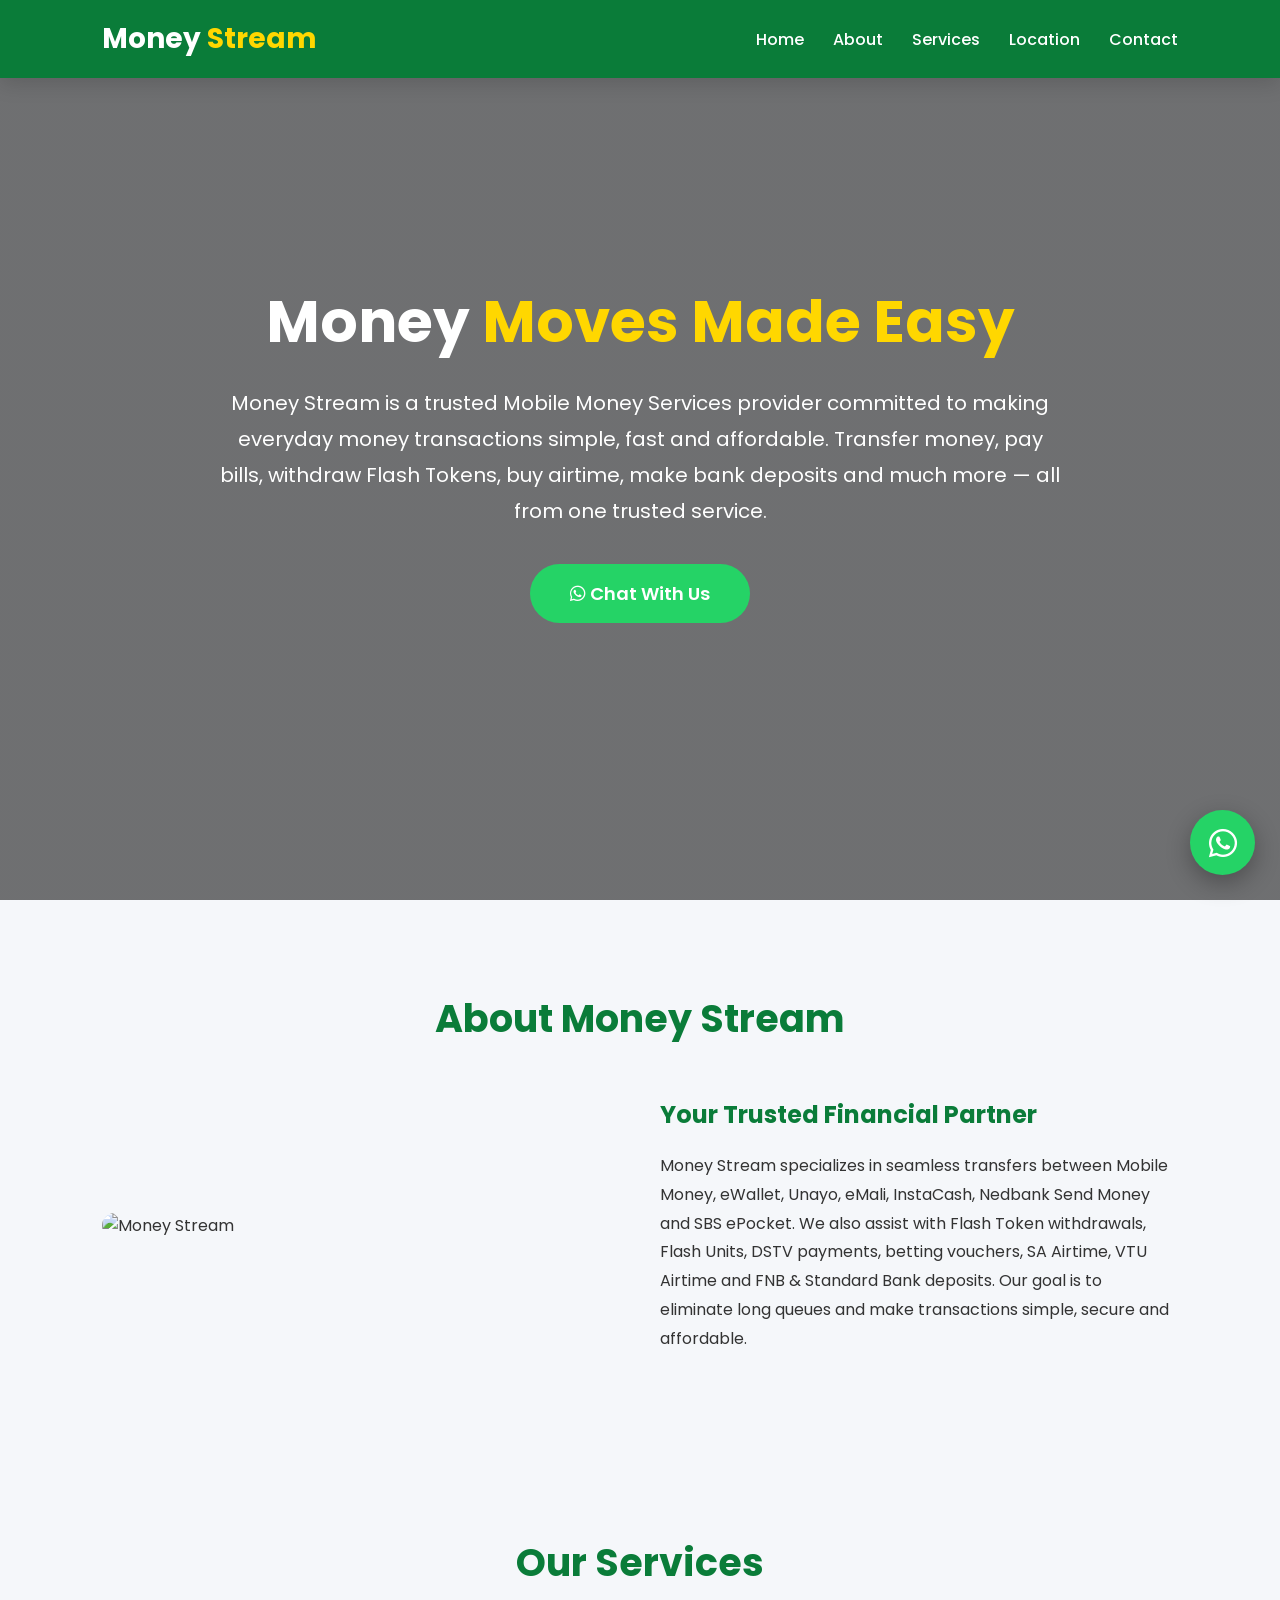
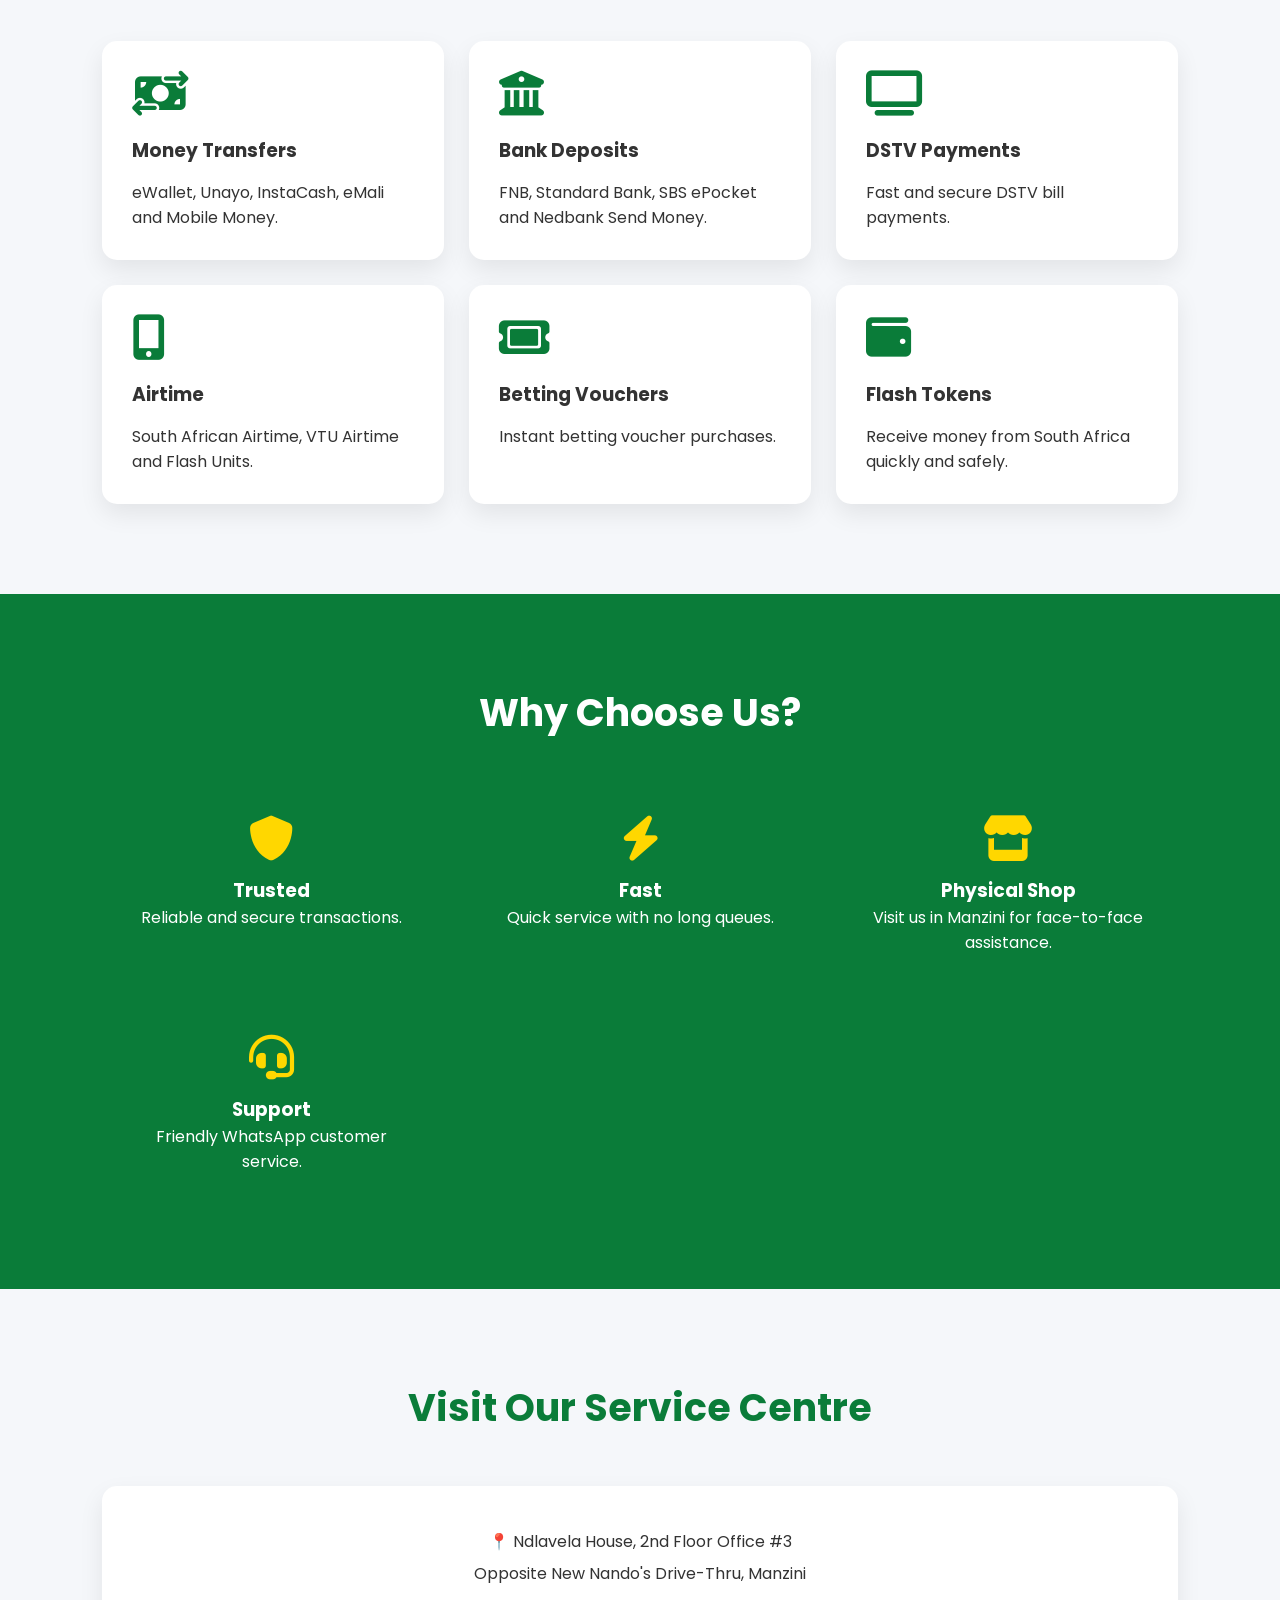
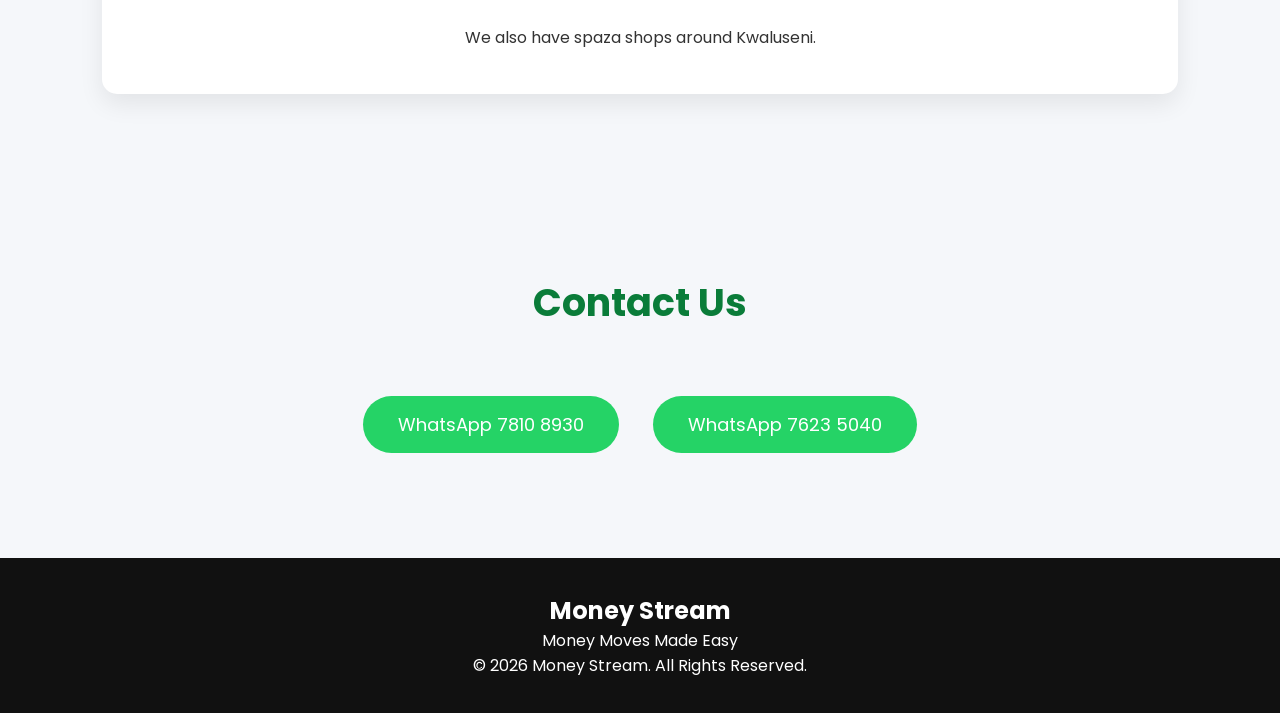
==== index.html @ 722483fc "Add index.html for Money Stream website This commit adds a new HTML file for the Money Stream websit" ====
<!DOCTYPE html>
<html lang="en">
<head>
<meta charset="UTF-8">
<meta name="viewport" content="width=device-width, initial-scale=1.0">
<title>Money Stream | Money Moves Made Easy</title>

<!-- Google Fonts -->
<link href="https://fonts.googleapis.com/css2?family=Poppins:wght@300;400;500;600;700&display=swap" rel="stylesheet">

<!-- Font Awesome -->
<link rel="stylesheet" href="https://cdnjs.cloudflare.com/ajax/libs/font-awesome/6.6.0/css/all.min.css">

<style>

*{
margin:0;
padding:0;
box-sizing:border-box;
font-family:'Poppins',sans-serif;
scroll-behavior:smooth;
}

body{
background:#f5f7fa;
color:#333;
}

/* Header */

header{
position:fixed;
top:0;
width:100%;
background:#0a7c39;
padding:18px 8%;
display:flex;
justify-content:space-between;
align-items:center;
z-index:999;
box-shadow:0 5px 20px rgba(0,0,0,.15);
}

.logo{
font-size:28px;
font-weight:700;
color:#fff;
}

.logo span{
color:#FFD700;
}

nav a{
color:#fff;
text-decoration:none;
margin-left:25px;
font-weight:500;
transition:.3s;
}

nav a:hover{
color:#FFD700;
}

/* Hero */

.hero{
height:100vh;
background:linear-gradient(rgba(0,0,0,.55),rgba(0,0,0,.55)),
url('https://images.unsplash.com/photo-1556740749-887f6717d7e4?auto=format&fit=crop&w=1600&q=80');
background-size:cover;
background-position:center;
display:flex;
justify-content:center;
align-items:center;
text-align:center;
padding:20px;
color:white;
}

.hero h1{
font-size:58px;
margin-bottom:20px;
}

.hero h1 span{
color:#FFD700;
}

.hero p{
font-size:20px;
max-width:850px;
line-height:1.8;
margin:auto;
}

.hero a{
display:inline-block;
margin-top:35px;
padding:16px 40px;
background:#25D366;
color:white;
text-decoration:none;
border-radius:50px;
font-size:18px;
font-weight:600;
transition:.3s;
}

.hero a:hover{
transform:translateY(-3px);
}

/* Sections */

section{
padding:90px 8%;
}

.title{
text-align:center;
font-size:38px;
color:#0a7c39;
margin-bottom:50px;
}

/* About */

.about{
display:grid;
grid-template-columns:repeat(auto-fit,minmax(350px,1fr));
gap:40px;
align-items:center;
}

.about img{
width:100%;
border-radius:15px;
}

.about h2{
color:#0a7c39;
margin-bottom:20px;
}

.about p{
line-height:1.8;
}

/* Services */

.services{
display:grid;
grid-template-columns:repeat(auto-fit,minmax(260px,1fr));
gap:25px;
}

.card{
background:white;
padding:30px;
border-radius:15px;
box-shadow:0 10px 25px rgba(0,0,0,.08);
transition:.3s;
}

.card:hover{
transform:translateY(-8px);
}

.card i{
font-size:45px;
color:#0a7c39;
margin-bottom:20px;
}

.card h3{
margin-bottom:15px;
}

/* Why Us */

.why{
background:#0a7c39;
color:white;
text-align:center;
}

.why-grid{
display:grid;
grid-template-columns:repeat(auto-fit,minmax(250px,1fr));
gap:30px;
margin-top:40px;
}

.why-box{
padding:25px;
}

.why-box i{
font-size:45px;
margin-bottom:15px;
color:#FFD700;
}

/* Location */

.location{
text-align:center;
background:white;
padding:40px;
border-radius:15px;
box-shadow:0 10px 25px rgba(0,0,0,.08);
line-height:2;
}

/* Contact */

.contact{
text-align:center;
}

.contact a{
display:inline-block;
margin:15px;
padding:15px 35px;
background:#25D366;
color:white;
text-decoration:none;
border-radius:40px;
font-size:18px;
}

/* Footer */

footer{
background:#111;
color:white;
padding:35px;
text-align:center;
}

/* Floating WhatsApp */

.whatsapp{
position:fixed;
bottom:25px;
right:25px;
background:#25D366;
color:white;
width:65px;
height:65px;
display:flex;
justify-content:center;
align-items:center;
font-size:32px;
border-radius:50%;
text-decoration:none;
box-shadow:0 8px 25px rgba(0,0,0,.3);
}

@media(max-width:768px){

header{
flex-direction:column;
}

nav{
margin-top:15px;
}

.hero h1{
font-size:40px;
}

}

</style>

</head>

<body>

<header>

<div class="logo">
Money <span>Stream</span>
</div>

<nav>
<a href="#">Home</a>
<a href="#about">About</a>
<a href="#services">Services</a>
<a href="#location">Location</a>
<a href="#contact">Contact</a>
</nav>

</header>

<section class="hero">

<div>

<h1>Money <span>Moves Made Easy</span></h1>

<p>

Money Stream is a trusted Mobile Money Services provider committed to making everyday money transactions simple, fast and affordable.

Transfer money, pay bills, withdraw Flash Tokens, buy airtime, make bank deposits and much more — all from one trusted service.

</p>

<a href="https://wa.me/26878108930">
<i class="fab fa-whatsapp"></i> Chat With Us
</a>

</div>

</section>

<section id="about">

<h1 class="title">About Money Stream</h1>

<div class="about">

<img src="logo.png" alt="Money Stream">

<div>

<h2>Your Trusted Financial Partner</h2>

<p>

Money Stream specializes in seamless transfers between Mobile Money, eWallet, Unayo, eMali, InstaCash, Nedbank Send Money and SBS ePocket.

We also assist with Flash Token withdrawals, Flash Units, DSTV payments, betting vouchers, SA Airtime, VTU Airtime and FNB & Standard Bank deposits.

Our goal is to eliminate long queues and make transactions simple, secure and affordable.

</p>

</div>

</div>

</section>

<section id="services">

<h1 class="title">Our Services</h1>

<div class="services">

<div class="card">
<i class="fas fa-money-bill-transfer"></i>
<h3>Money Transfers</h3>
<p>eWallet, Unayo, InstaCash, eMali and Mobile Money.</p>
</div>

<div class="card">
<i class="fas fa-building-columns"></i>
<h3>Bank Deposits</h3>
<p>FNB, Standard Bank, SBS ePocket and Nedbank Send Money.</p>
</div>

<div class="card">
<i class="fas fa-tv"></i>
<h3>DSTV Payments</h3>
<p>Fast and secure DSTV bill payments.</p>
</div>

<div class="card">
<i class="fas fa-mobile-screen-button"></i>
<h3>Airtime</h3>
<p>South African Airtime, VTU Airtime and Flash Units.</p>
</div>

<div class="card">
<i class="fas fa-ticket"></i>
<h3>Betting Vouchers</h3>
<p>Instant betting voucher purchases.</p>
</div>

<div class="card">
<i class="fas fa-wallet"></i>
<h3>Flash Tokens</h3>
<p>Receive money from South Africa quickly and safely.</p>
</div>

</div>

</section>

<section class="why">

<h1 class="title" style="color:white;">Why Choose Us?</h1>

<div class="why-grid">

<div class="why-box">
<i class="fas fa-shield"></i>
<h3>Trusted</h3>
<p>Reliable and secure transactions.</p>
</div>

<div class="why-box">
<i class="fas fa-bolt"></i>
<h3>Fast</h3>
<p>Quick service with no long queues.</p>
</div>

<div class="why-box">
<i class="fas fa-store"></i>
<h3>Physical Shop</h3>
<p>Visit us in Manzini for face-to-face assistance.</p>
</div>

<div class="why-box">
<i class="fas fa-headset"></i>
<h3>Support</h3>
<p>Friendly WhatsApp customer service.</p>
</div>

</div>

</section>

<section id="location">

<h1 class="title">Visit Our Service Centre</h1>

<div class="location">

📍 Ndlavela House, 2nd Floor Office #3<br>

Opposite New Nando's Drive-Thru, Manzini

<br><br>

We also have spaza shops around Kwaluseni.

</div>

</section>

<section id="contact" class="contact">

<h1 class="title">Contact Us</h1>

<a href="https://wa.me/26878108930">
WhatsApp 7810 8930
</a>

<a href="https://wa.me/26876235040">
WhatsApp 7623 5040
</a>

</section>

<footer>

<h2>Money Stream</h2>

<p>Money Moves Made Easy</p>

<p>© 2026 Money Stream. All Rights Reserved.</p>

</footer>

<a class="whatsapp" href="https://wa.me/26878108930">

<i class="fab fa-whatsapp"></i>

</a>

</body>
</html>
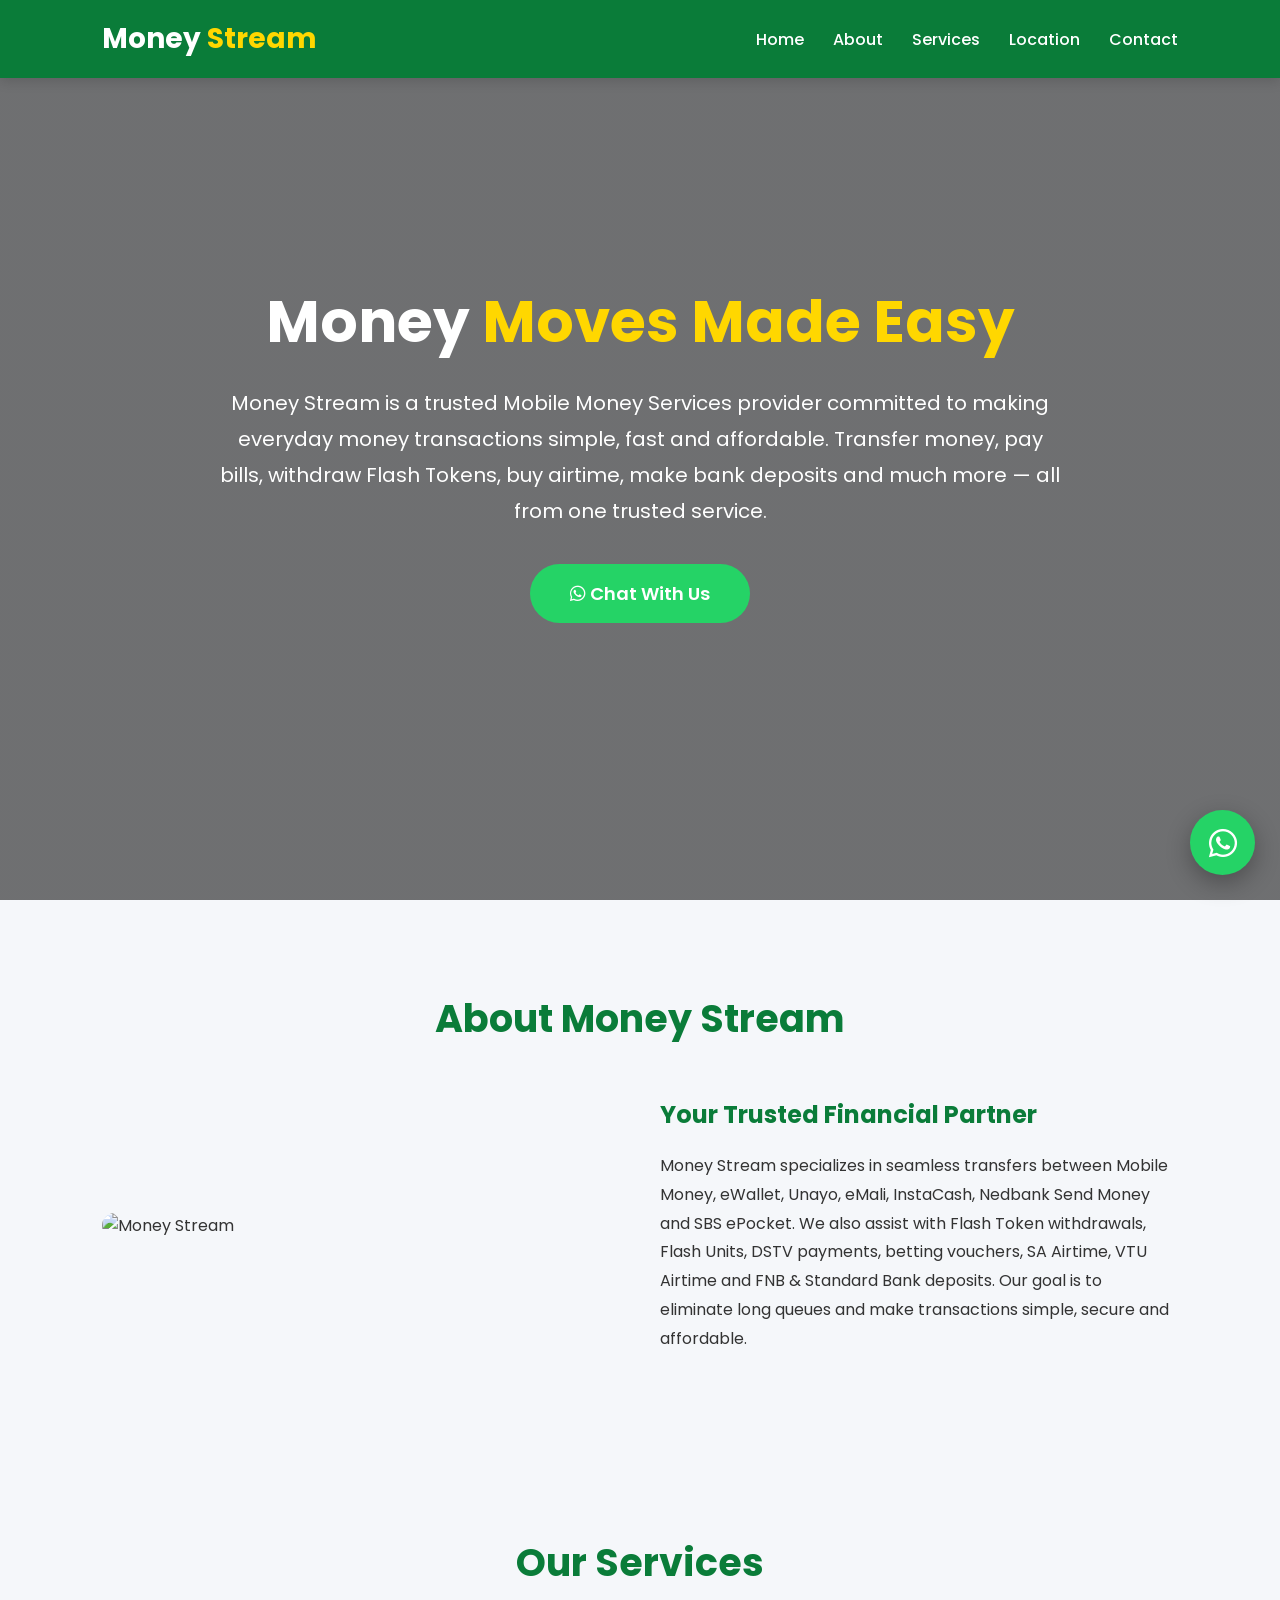
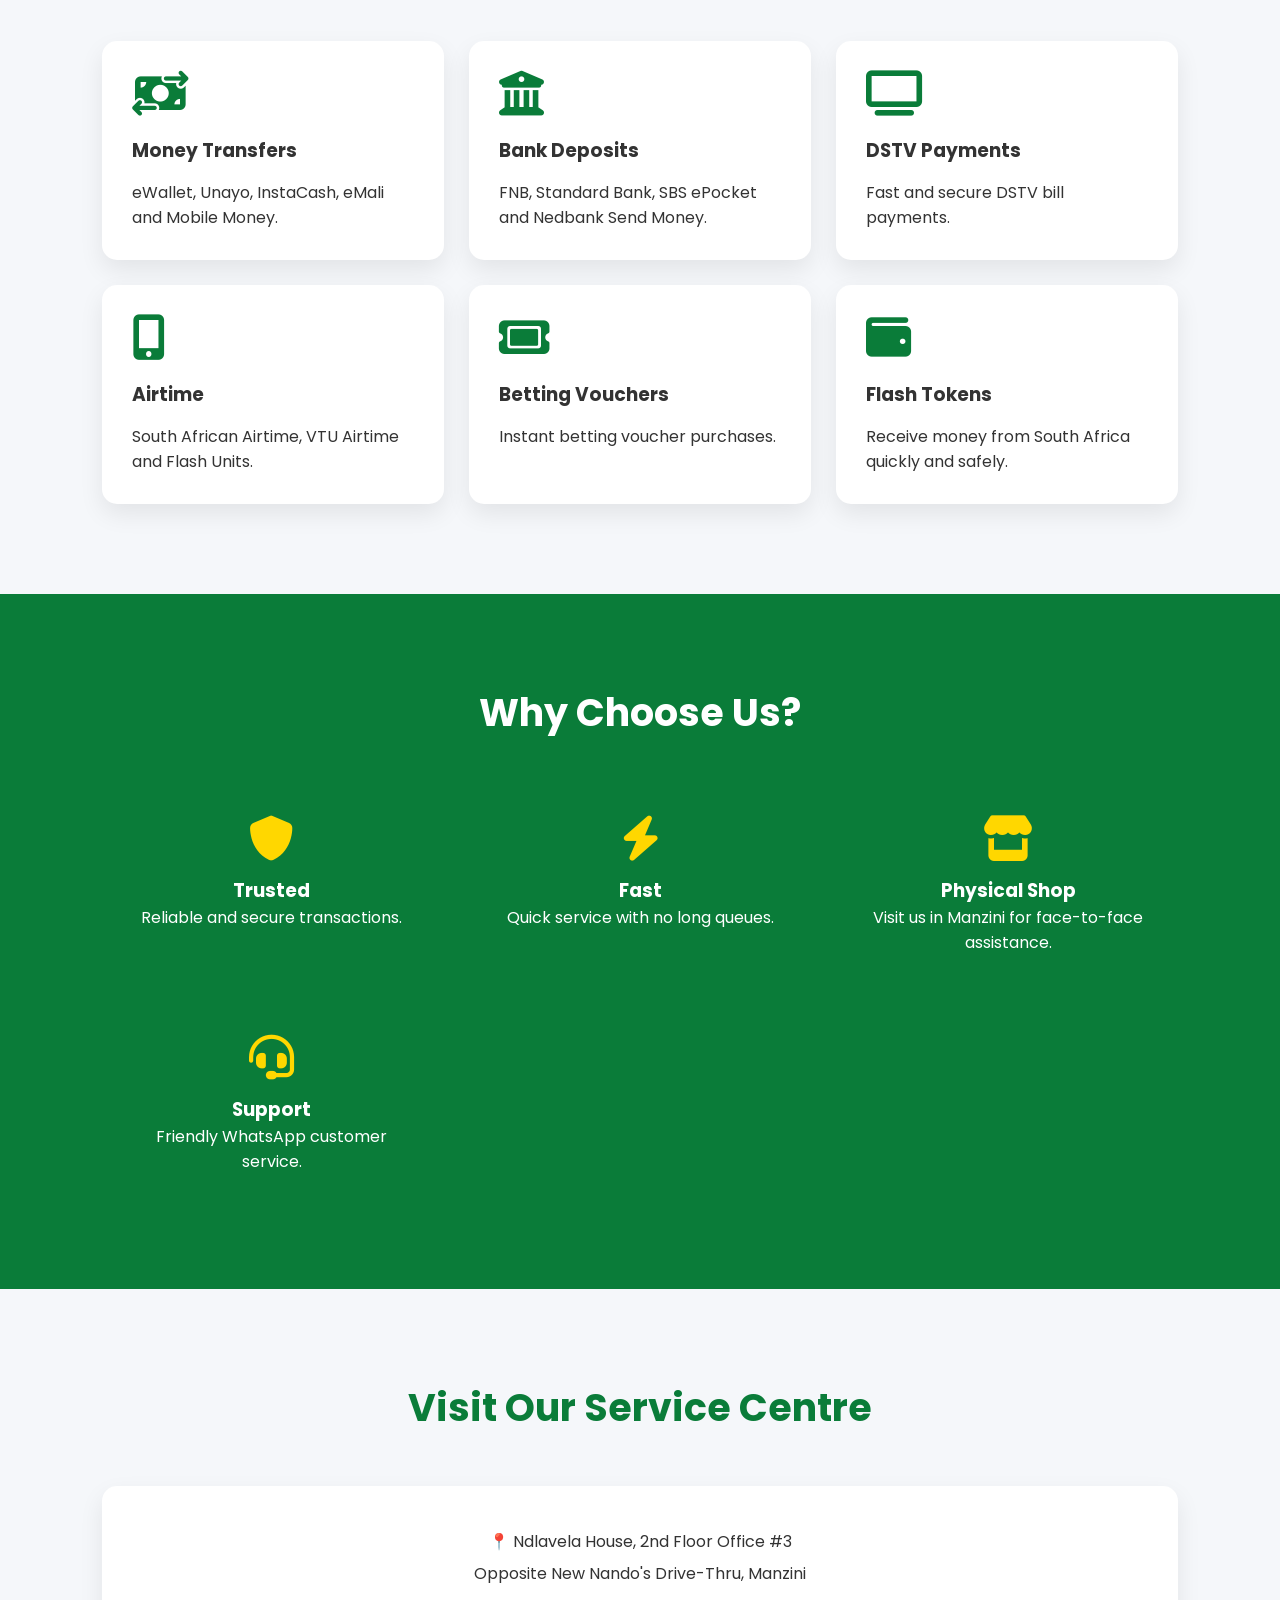
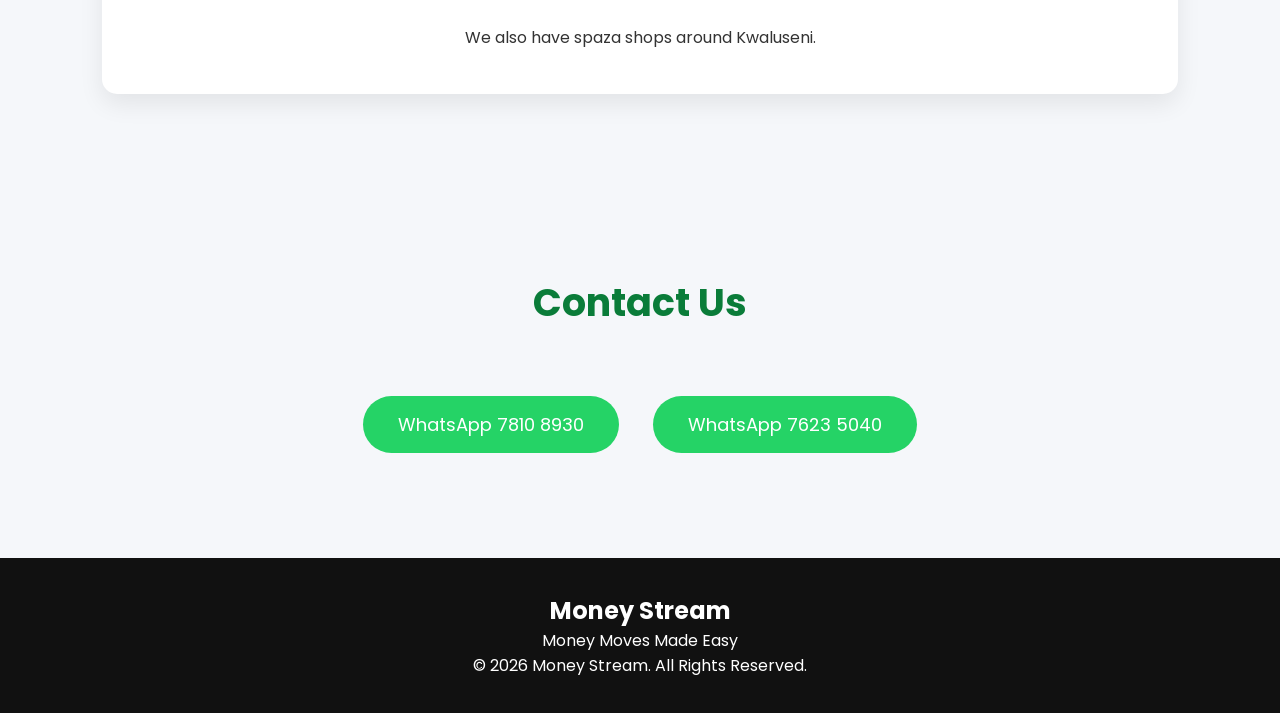
==== commit 7d59b6b4: "Add script tag for external JavaScript file" ====
--- a/index.html
+++ b/index.html
@@ -474,6 +474,6 @@
 <i class="fab fa-whatsapp"></i>
 
 </a>
-
+<script src="script.js"></script>
 </body>
 </html>
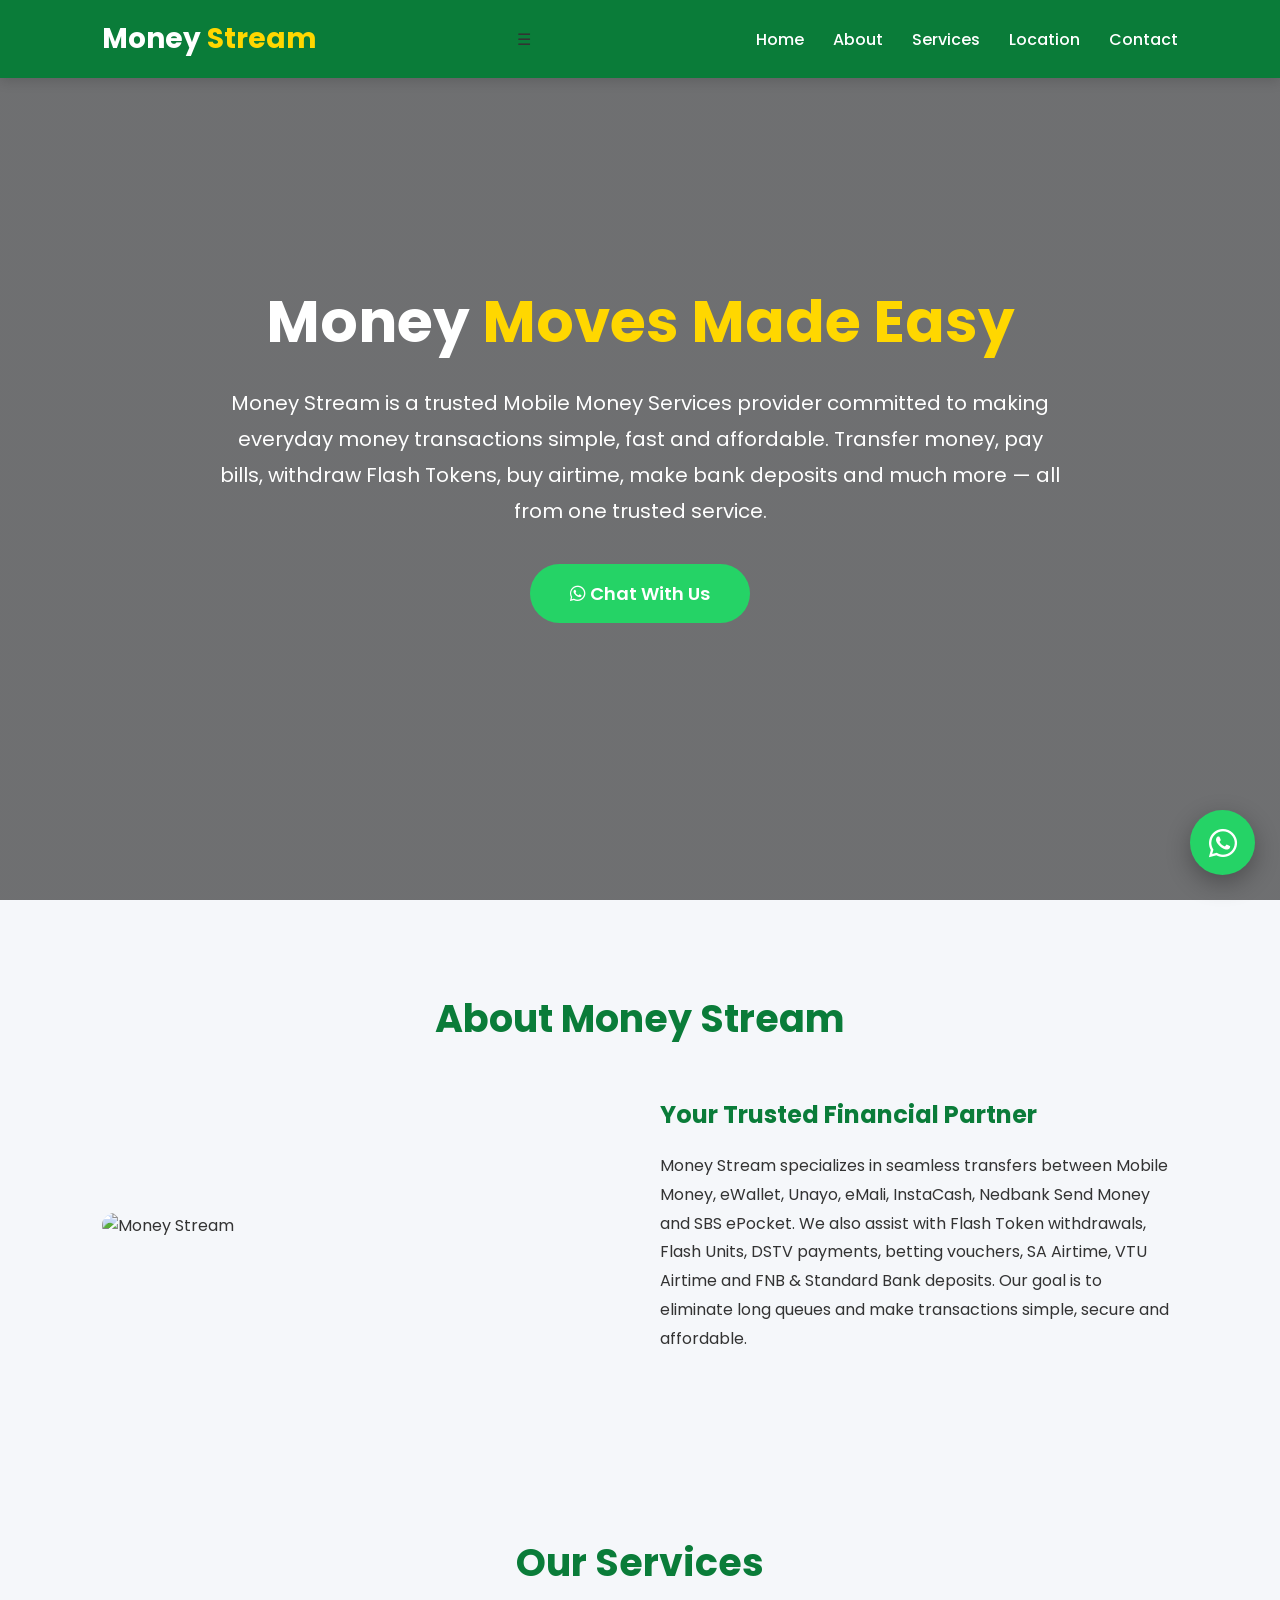
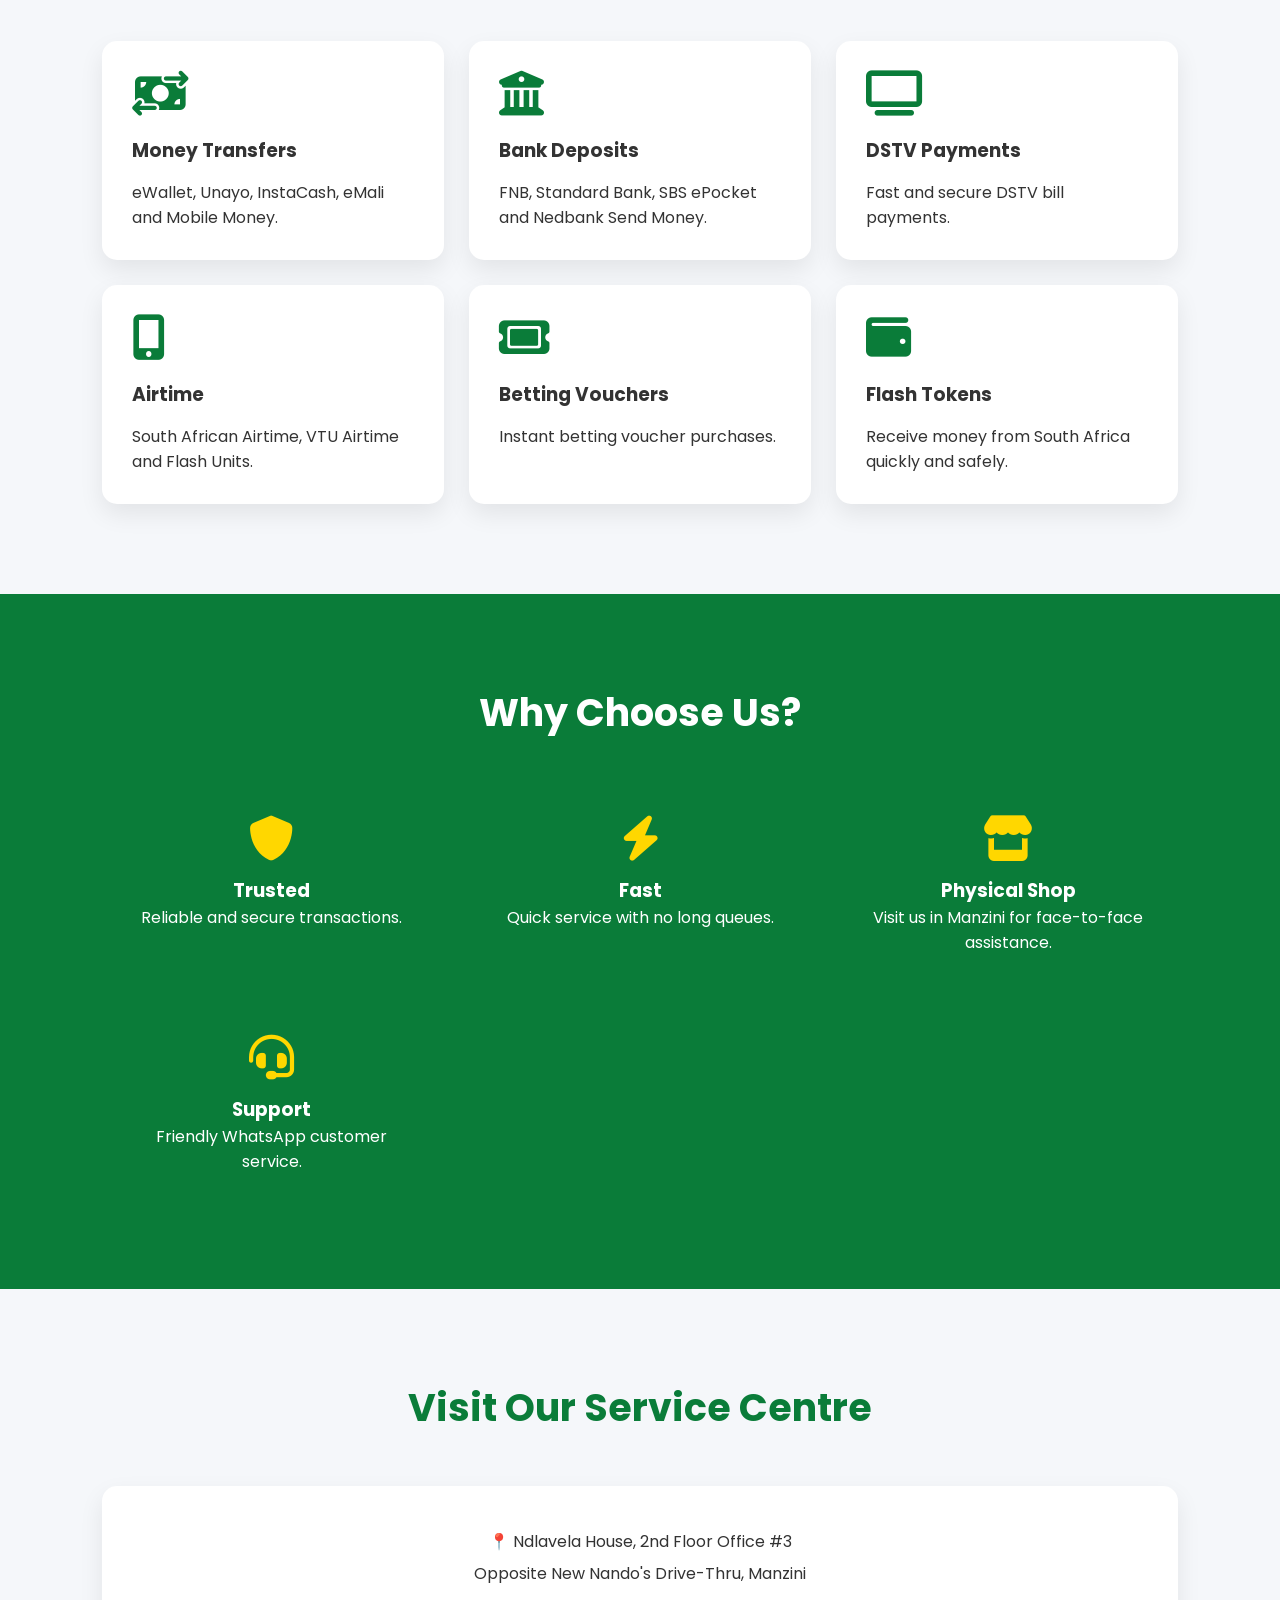
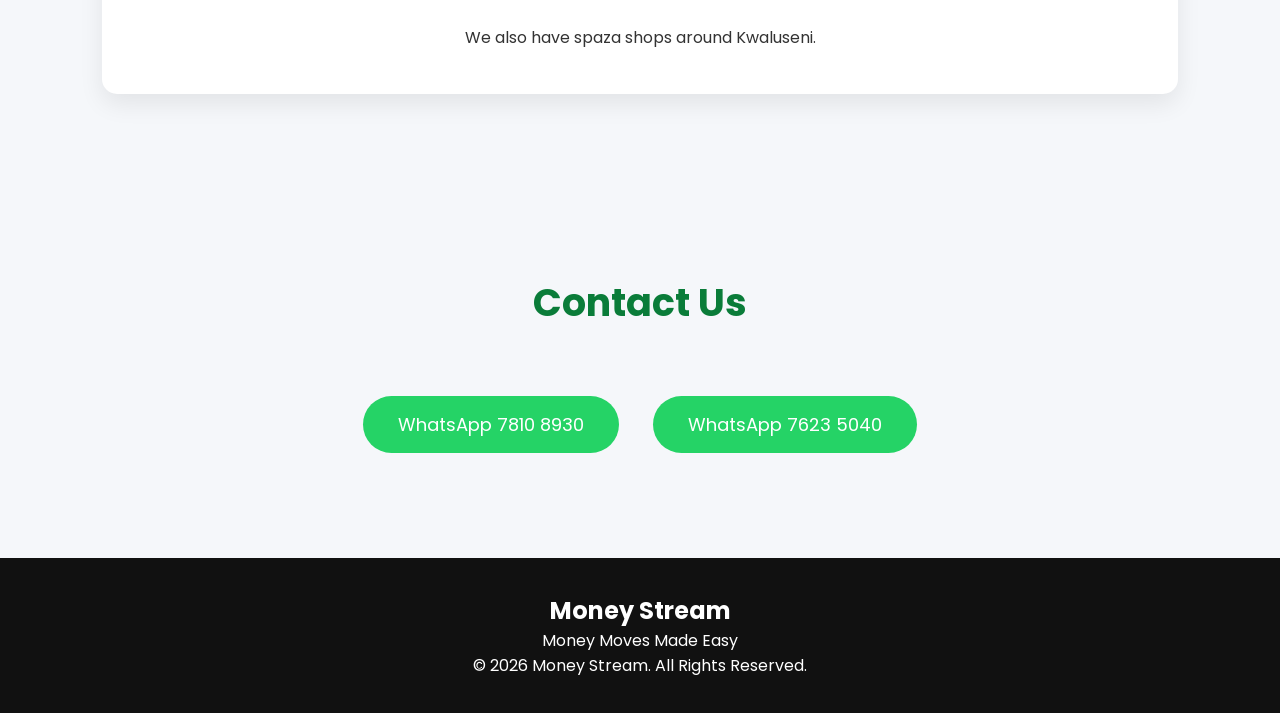
==== commit 47eeeb58: "Add menu toggle functionality to index.html" ====
--- a/index.html
+++ b/index.html
@@ -286,13 +286,16 @@
 <div class="logo">
 Money <span>Stream</span>
 </div>
-
-<nav>
+  <div class="menu-toggle" onclick="toggleMenu()">
+    ☰
+  </div>
+
+<nav id="nav-menu">
 <a href="#">Home</a>
-<a href="#about">About</a>
-<a href="#services">Services</a>
-<a href="#location">Location</a>
-<a href="#contact">Contact</a>
+<a href="about.html">About</a>
+<a href="services.html">Services</a>
+<a href="location.html">Location</a>
+<a href="contact.html">Contact</a>
 </nav>
 
 </header>
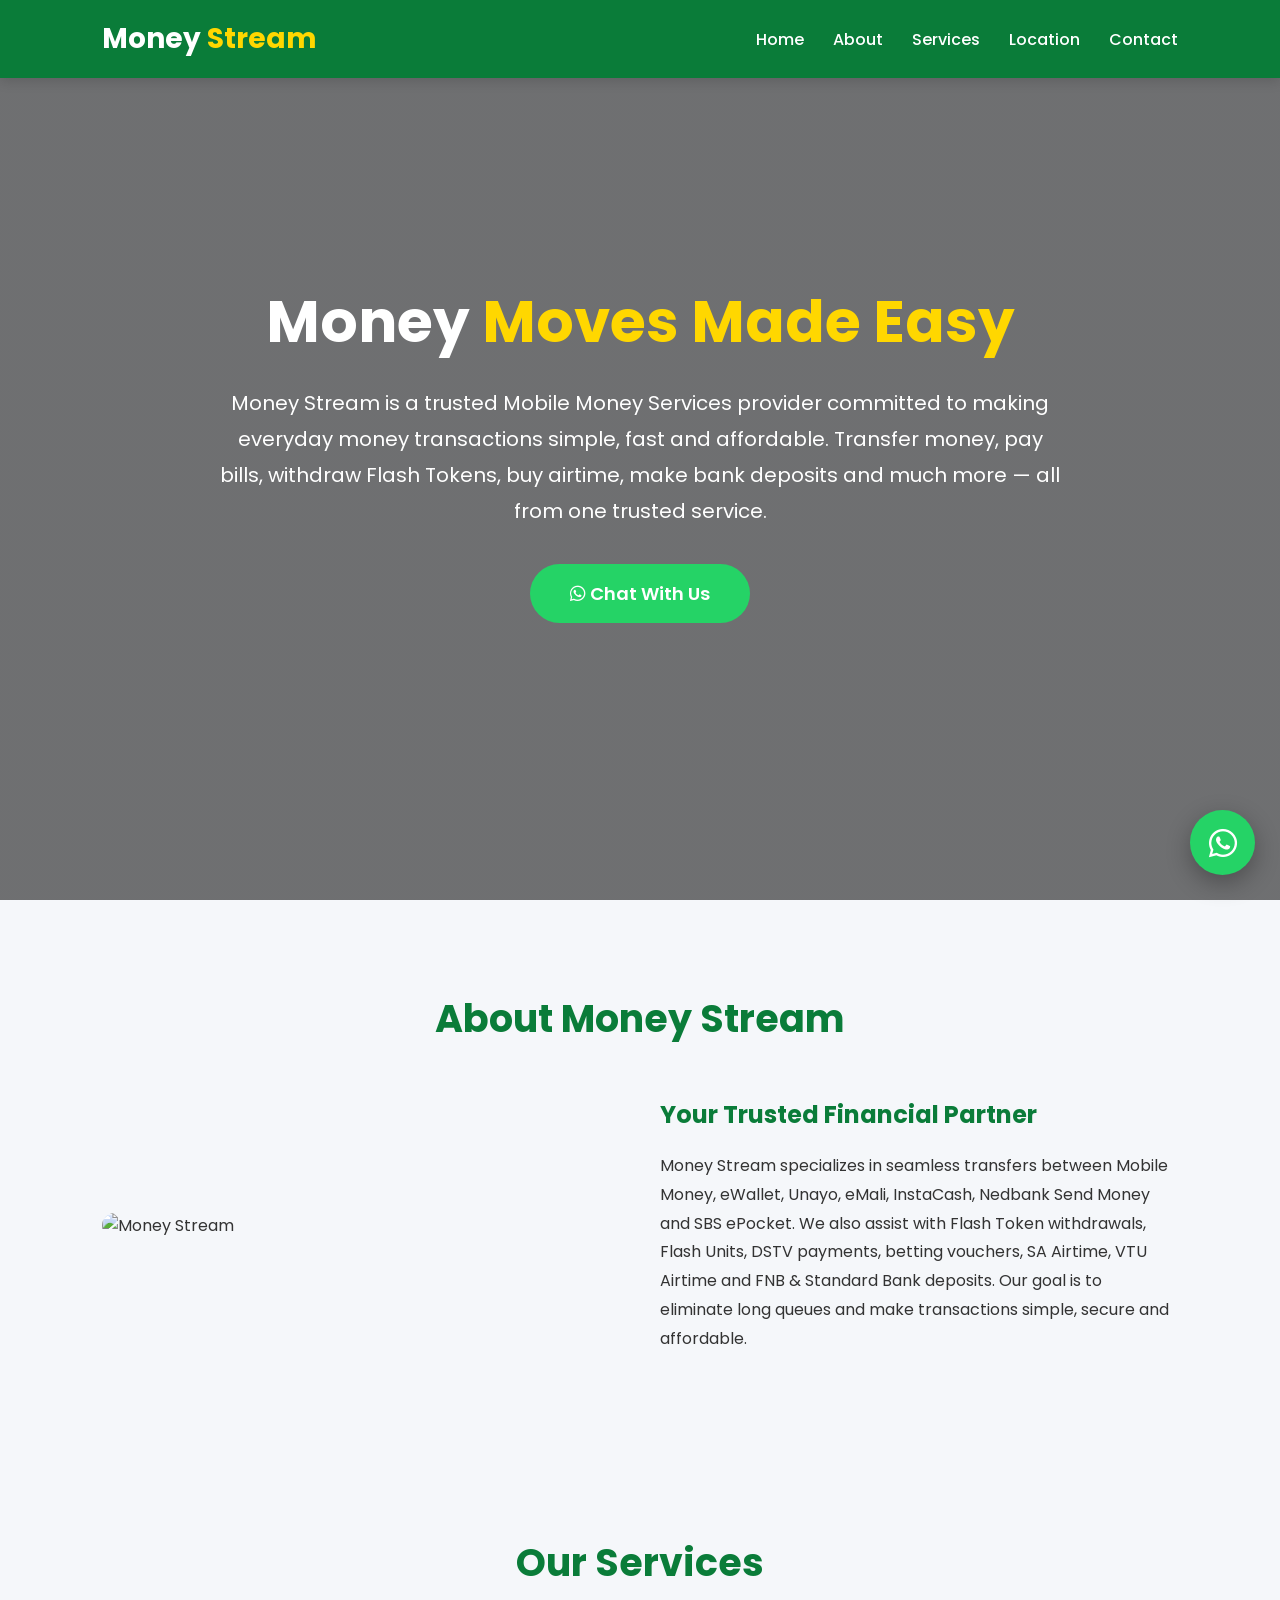
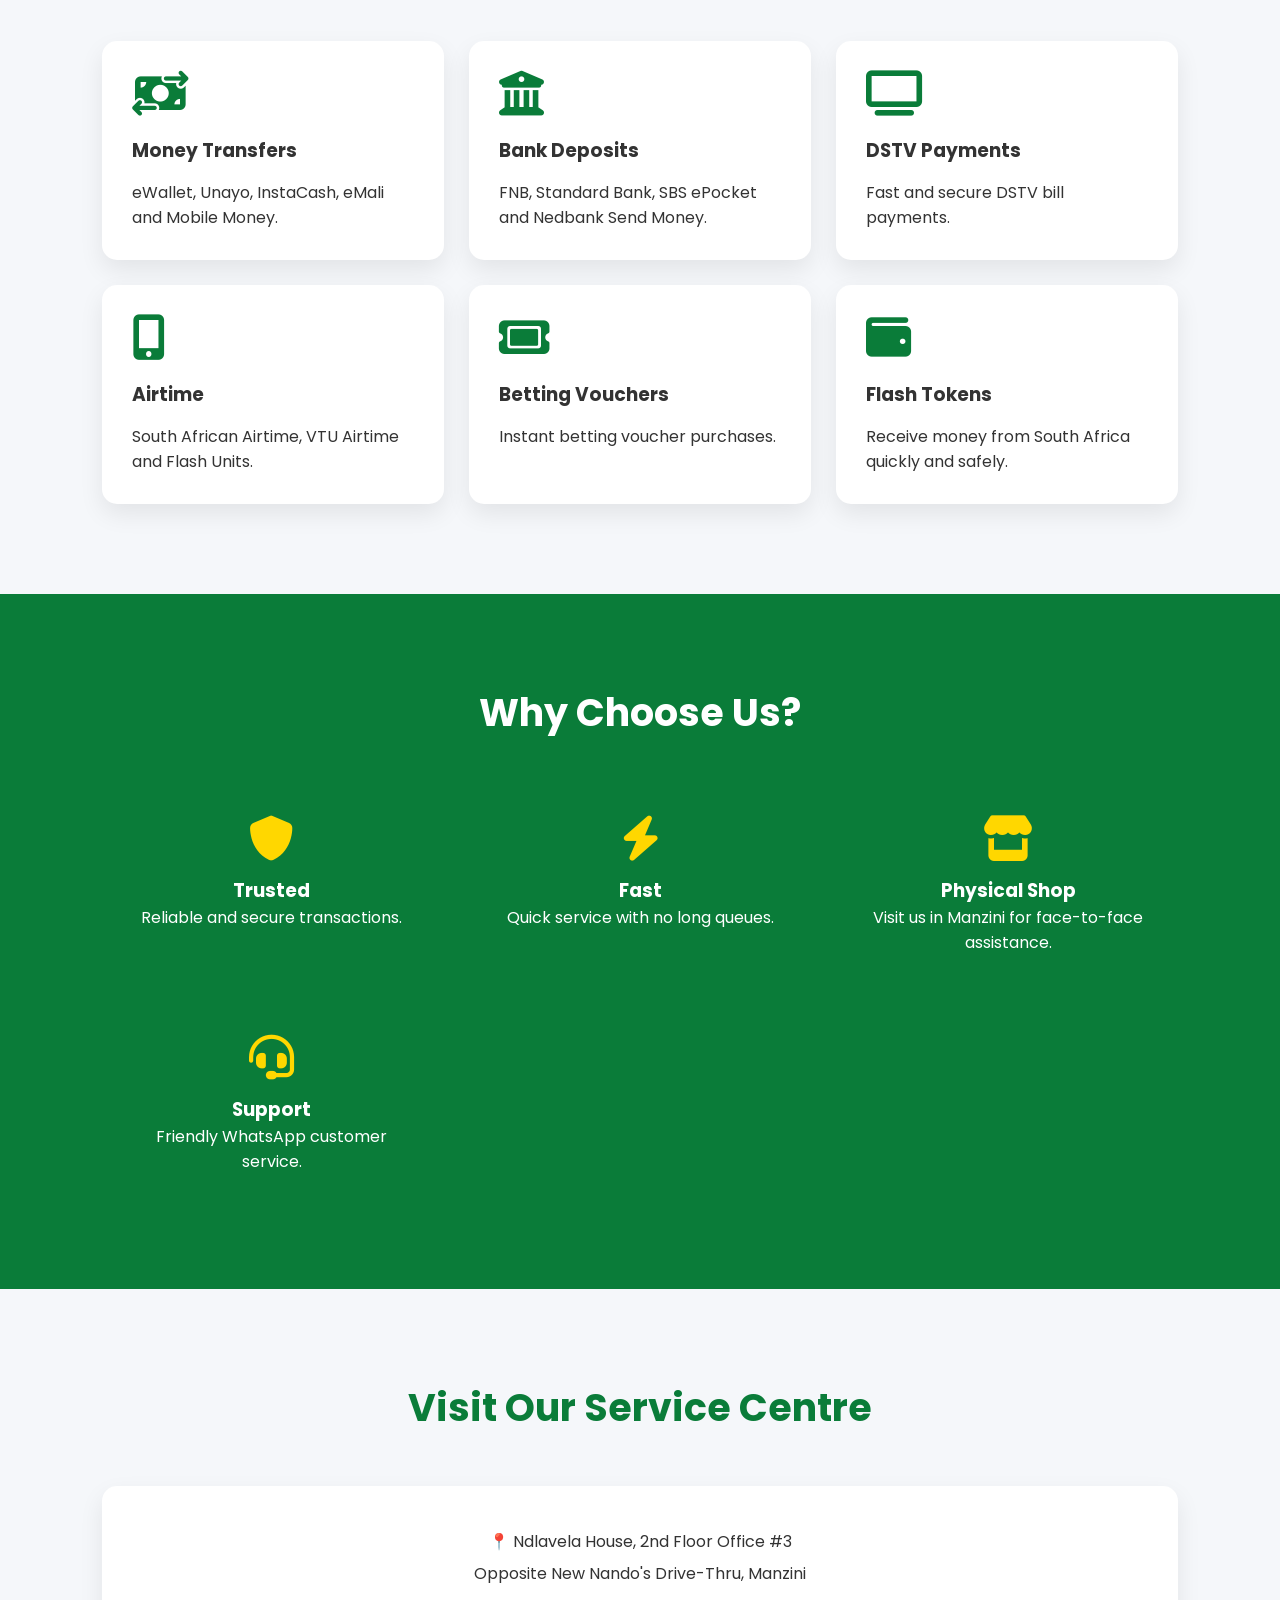
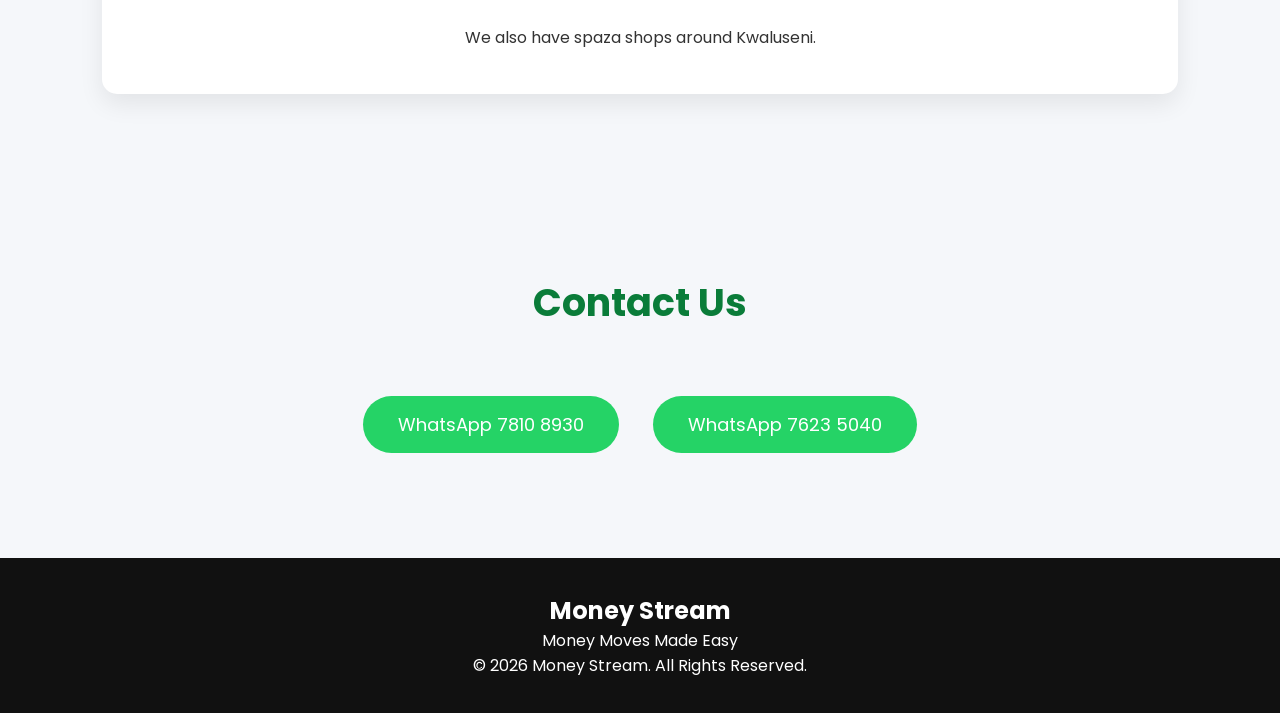
==== commit 6760f8ec: "Implement mobile menu toggle and styles Added responsive menu toggle for mobile view." ====
--- a/index.html
+++ b/index.html
@@ -139,6 +139,39 @@
 border-radius:15px;
 }
 
+  .menu-toggle {
+    display: none;
+    font-size: 35px;
+    cursor: pointer;
+    color: white;
+}
+
+@media (max-width: 768px) {
+
+    .menu-toggle {
+        display: block;
+        position: absolute;
+        right: 25px;
+        top: 25px;
+    }
+
+    nav {
+        display: none;
+        flex-direction: column;
+        background: #087f35;
+        width: 100%;
+        text-align: center;
+        padding: 20px;
+    }
+
+    nav.active {
+        display: flex;
+    }
+
+    nav a {
+        margin: 15px 0;
+    }
+}
 .about h2{
 color:#0a7c39;
 margin-bottom:20px;
